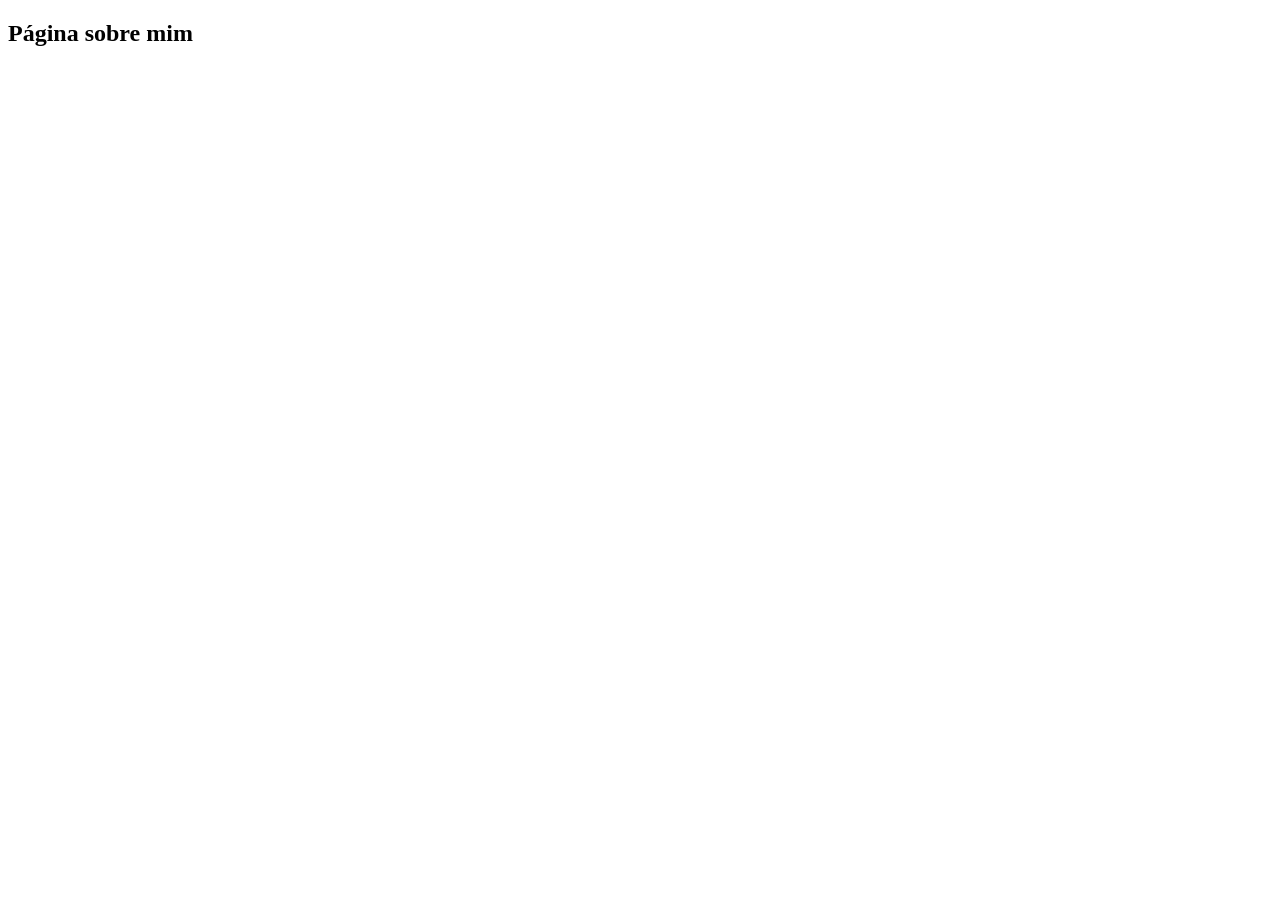
==== HTML/Teoria/sobre.html @ 49779aaf "feat: adiciona conteúdo inicial do repositório (listas de C, projetos e READMEs)" ====
<!DOCTYPE html>     <!--! + Tab gere esse escopo de HTML.-->
<html lang="pt-BR">
<head>
    <meta charset="UTF-8">
    <meta name="viewport" content="width=device-width, initial-scale=1.0">
    <title>Sobre Mim</title>
</head>
<body>
    <h2>Página sobre mim</h2>
</body>
</html>
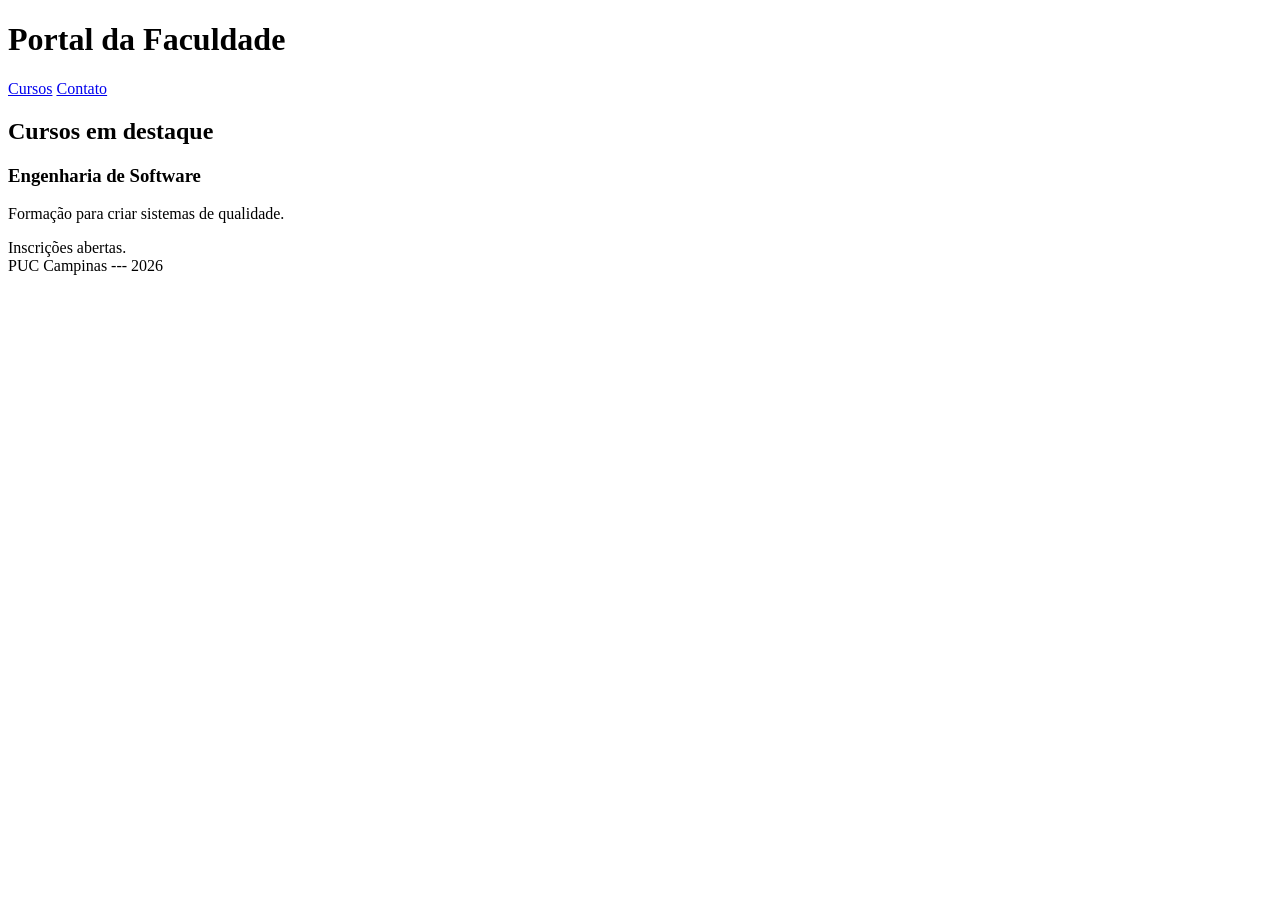
==== commit bbe83825: "feat: Atualizando conteúdo" ====
--- a/HTML/Teoria/sobre.html
+++ b/HTML/Teoria/sobre.html
@@ -6,6 +6,25 @@
     <title>Sobre Mim</title>
 </head>
 <body>
-    <h2>Página sobre mim</h2>
-</body>
+ <header>
+    <h1>Portal da Faculdade</h1>
+     <nav aria-label="Navegação principal">
+       <a href="#cursos">Cursos</a>
+       <a href="#contato">Contato</a>
+     </nav>
+     </header>
+    
+     <main class="container">
+          <section id="cursos">
+              <h2>Cursos em destaque</h2>
+         <article>
+              <h3>Engenharia de Software</h3>
+              <p>Formação para criar sistemas de qualidade.</p>
+         </article>
+         </section>
+         <aside>Inscrições abertas.</aside>
+     </main>
+    
+     <footer>PUC Campinas --- 2026</footer>
+ </body>
 </html>
